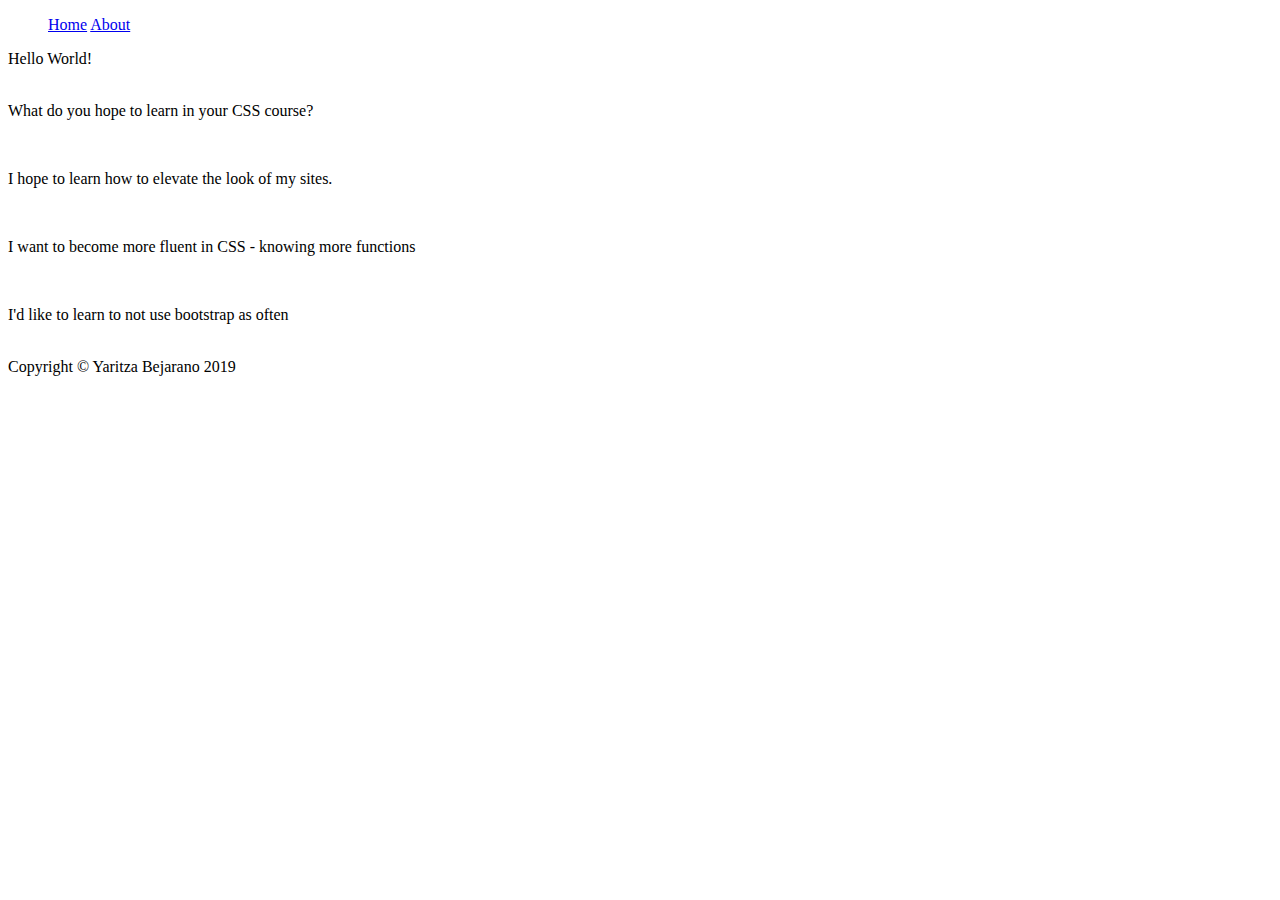
==== index.html @ 702d0373 "I added the header and paragraphs and my footer" ====
<!DOCTYPE html>
<html lang="en">
<head>
    <meta charset="UTF-8">
    <meta name="viewport" content="width=device-width, initial-scale=1.0">
    <meta http-equiv="X-UA-Compatible" content="ie=edge">
    <title>Home|CSS Assignment 02</title>
    <link rel="stylesheet" href="main.css">
</head>
<body>
    <nav class="nav">
        <ul>
        <a href="index.html">Home</a>
        <a href="about.html">About</a>
         </ul>
    </nav>

    <header id="greeting">Hello World!</header>
    <br>
    <p>What do you hope to learn in your CSS course?</p>
    <br>
    <p>I hope to learn how to elevate the look of my sites.</p>
    <br>
    <p>I want to become more fluent in CSS - knowing more functions</p>
    <br>
    <p>I'd like to learn to not use bootstrap as often</p>
    <br>
    <footer>Copyright &copy; Yaritza Bejarano 2019</footer>
</body>
</html>
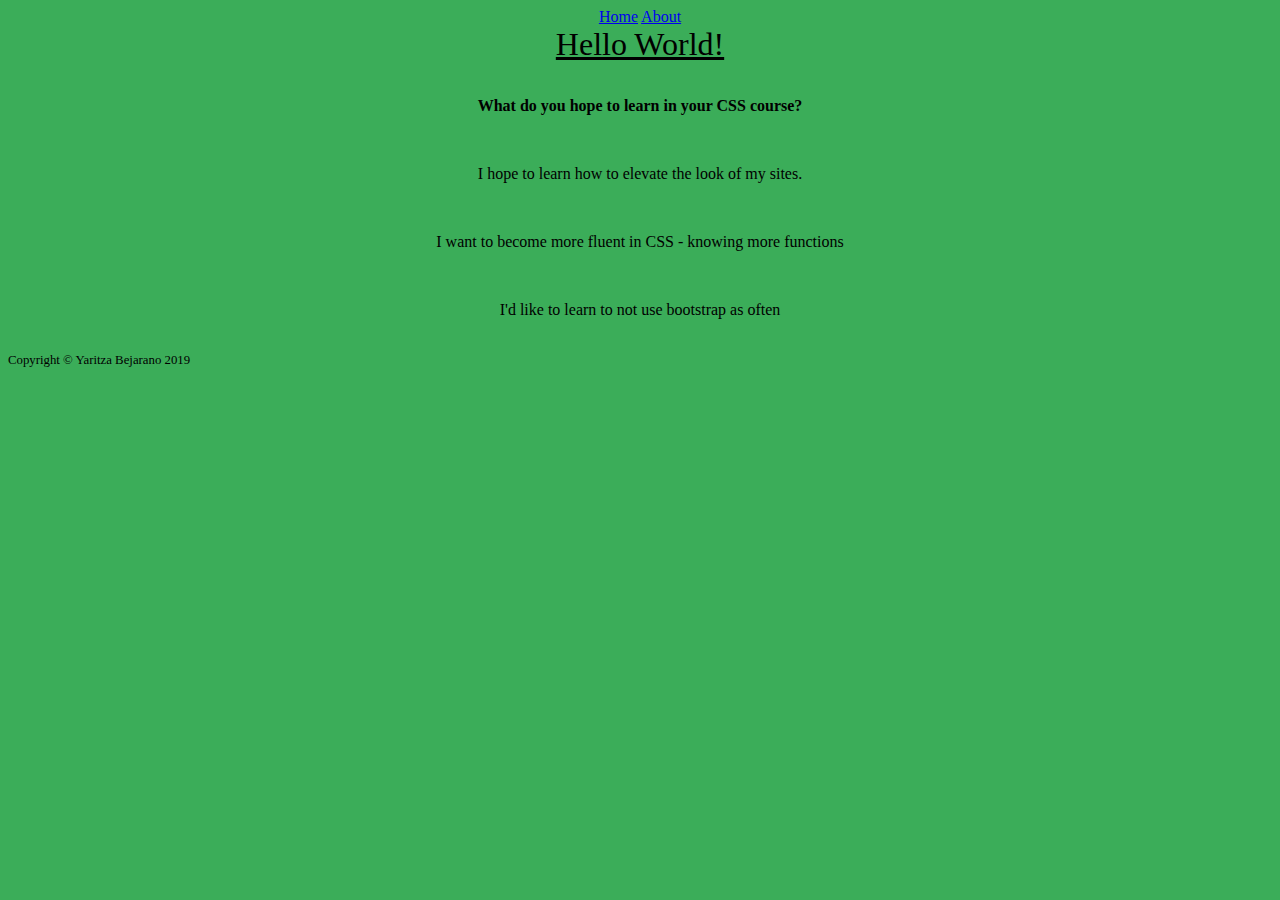
==== commit 637e9539: "I added all the styling to my site" ====
--- a/index.html
+++ b/index.html
@@ -9,15 +9,13 @@
 </head>
 <body>
     <nav class="nav">
-        <ul>
         <a href="index.html">Home</a>
         <a href="about.html">About</a>
-         </ul>
     </nav>
 
     <header id="greeting">Hello World!</header>
     <br>
-    <p>What do you hope to learn in your CSS course?</p>
+    <p class="hopesQuestion">What do you hope to learn in your CSS course?</p>
     <br>
     <p>I hope to learn how to elevate the look of my sites.</p>
     <br>
@@ -25,6 +23,6 @@
     <br>
     <p>I'd like to learn to not use bootstrap as often</p>
     <br>
-    <footer>Copyright &copy; Yaritza Bejarano 2019</footer>
+    <footer id="copyright">Copyright &copy; Yaritza Bejarano 2019</footer>
 </body>
 </html>--- a/main.css
+++ b/main.css
@@ -0,0 +1,31 @@
+body {
+    font-size: 16px;
+    text-align: center;
+}
+
+#copyright {
+    font-size: 80%;
+    text-align: left;
+}
+
+header {
+    text-decoration: underline;
+    font-size: 2em;
+    text-align: center;
+}
+
+.hopesQuestion {
+    font-weight: bold;
+}
+
+html {
+    background-color: #3bad59;
+}
+
+img {
+    border: 8px dotted #7bf277;
+}
+
+.nav {
+    text-align: center;
+}